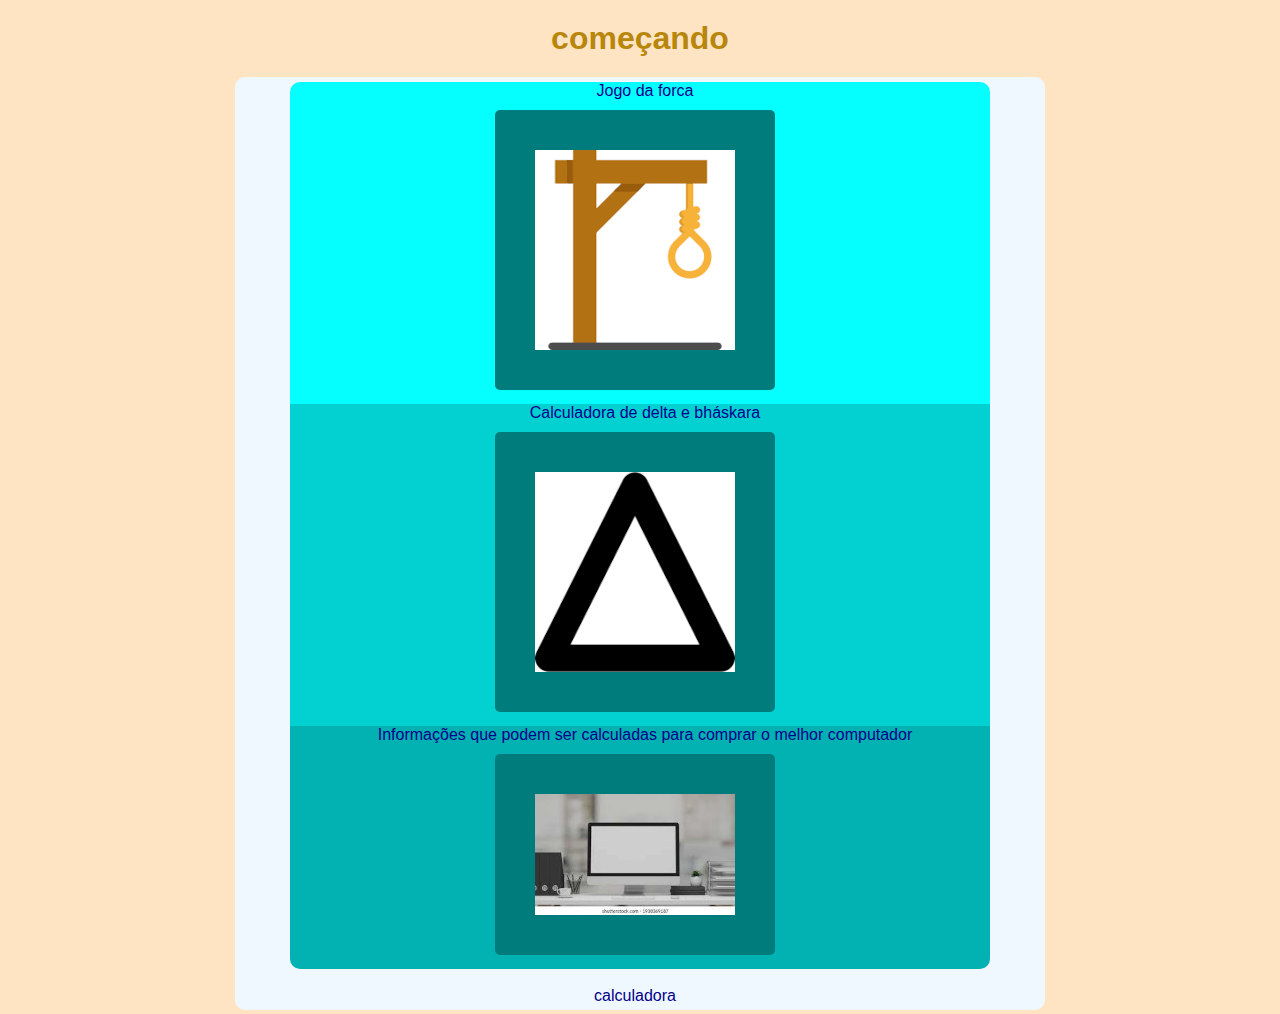
==== index.html @ 1fd127b1 "fazendo" ====
<!DOCTYPE html>
<html lang="pt-br">
<head>
    <meta charset="UTF-8">
    <meta http-equiv="X-UA-Compatible" content="IE=edge">
    <meta name="viewport" content="width=device-width, initial-scale=1.0">
    <title>Portfólio</title>
    <link rel="stylesheet" href="principal.css">
    <script async src="https://pagead2.googlesyndication.com/pagead/js/adsbygoogle.js?client=ca-pub-2045254515591408"
     crossorigin="anonymous"></script>
</head>
<body>
    <header>
        <h1>começando</h1>
    </header>
    <section>
        <div id="outros">
            <div id="img1">
                <a href="projeto-forca/index.html" target="_blank">Jogo da forca <br> <img src="imagensp/forca.png" alt=""></a>  <br>
            </div>
            <div id="img2">
                <a href="projeto-delta/index.html" target="_blank">Calculadora de delta e bháskara <br> <img src="imagensp/delta.png" alt=""></a> <br>
            </div>
            <div id="img3">
                <a href="projeto computador/index.html" target="_blank">Informações que podem ser calculadas para comprar o melhor computador <br> <img src="imagensp/computador.jpg" alt=""></a>
            </div>
            <div id="im4">
                <a href="projeto-calculadora/index.html" target="_blank"> <br> calculadora<img src="" alt=""></a>
            </div>
        </div>
    </section>
    <footer>

    </footer>
</body>
</html>
---- principal.css ----
@charset "UTF-8";

*{
    margin: 0px;
    padding: 0px;
}
body{
    font-family: Arial, Helvetica, sans-serif;
    background-color: bisque;
    color: darkgoldenrod;
}
header{
    text-align: center;
    display: block;
}
header > h1{
    padding: 20px;
}
section{
    max-width: 800px;
    min-width: none;
    border-radius: 10px;
    padding: 5px;
    background-color: aliceblue;
    margin: auto;
    text-align: center;
}
div#outros{
    
    text-align: center;
}
div#img1{
    background-color: rgb(5, 255, 255);
    margin: auto;
    max-width: 700px;
    border-top-left-radius: 10px;
    border-top-right-radius: 10px;
}
div#img1 > a > img{
    
    margin: 10px;
    padding: 40px;
    border-radius: 5px;
    background-color: rgb(0, 124, 124);
   
}

div#img2{
    background-color: rgb(3, 209, 209);
    margin: auto;
    max-width: 700px;
}
div#img2 > a > img{
    margin: 10px;
    padding: 40px;
    border-radius: 5px;
    background-color: rgb(0, 124, 124);
}
div#img3{
    background-color: rgb(2, 177, 177);
    margin: auto;
    max-width: 700px;
    border-bottom-right-radius: 10px;
    border-bottom-left-radius: 10px;
}
div#img3 > a > img{
    margin: 10px;
    padding: 40px;
    border-radius: 5px;
    background-color: rgb(0, 124, 124);
}
a{
    text-decoration: none;
    padding: 10px;
    line-height: 15px;
    color: darkblue;
}
a:hover{
    color: darkred;
}
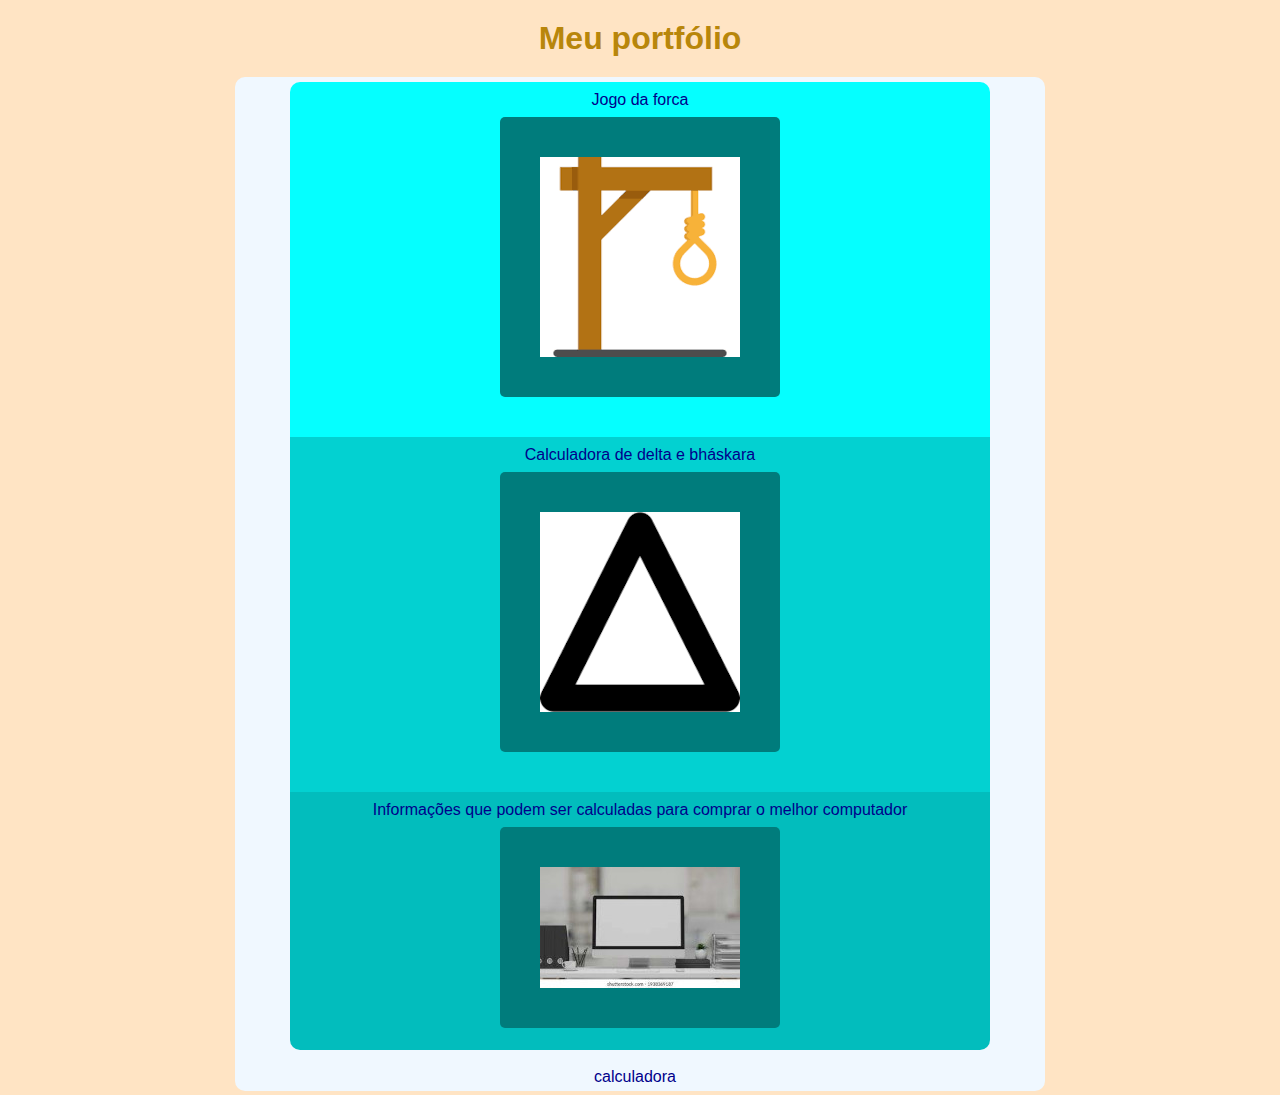
==== commit ddae9eca: "fazendo" ====
--- a/index.html
+++ b/index.html
@@ -11,7 +11,7 @@
 </head>
 <body>
     <header>
-        <h1>começando</h1>
+        <h1>Meu portfólio</h1>
     </header>
     <section>
         <div id="outros">
--- a/principal.css
+++ b/principal.css
@@ -44,6 +44,9 @@
     background-color: rgb(0, 124, 124);
    
 }
+div#img1 > a{
+    display: block;
+}
 
 div#img2{
     background-color: rgb(3, 209, 209);
@@ -56,8 +59,11 @@
     border-radius: 5px;
     background-color: rgb(0, 124, 124);
 }
+div#img2 > a{
+    display: block;
+}
 div#img3{
-    background-color: rgb(2, 177, 177);
+    background-color: rgb(2, 189, 189);
     margin: auto;
     max-width: 700px;
     border-bottom-right-radius: 10px;
@@ -69,6 +75,9 @@
     border-radius: 5px;
     background-color: rgb(0, 124, 124);
 }
+div#img3 > a{
+    display: block;
+}
 a{
     text-decoration: none;
     padding: 10px;
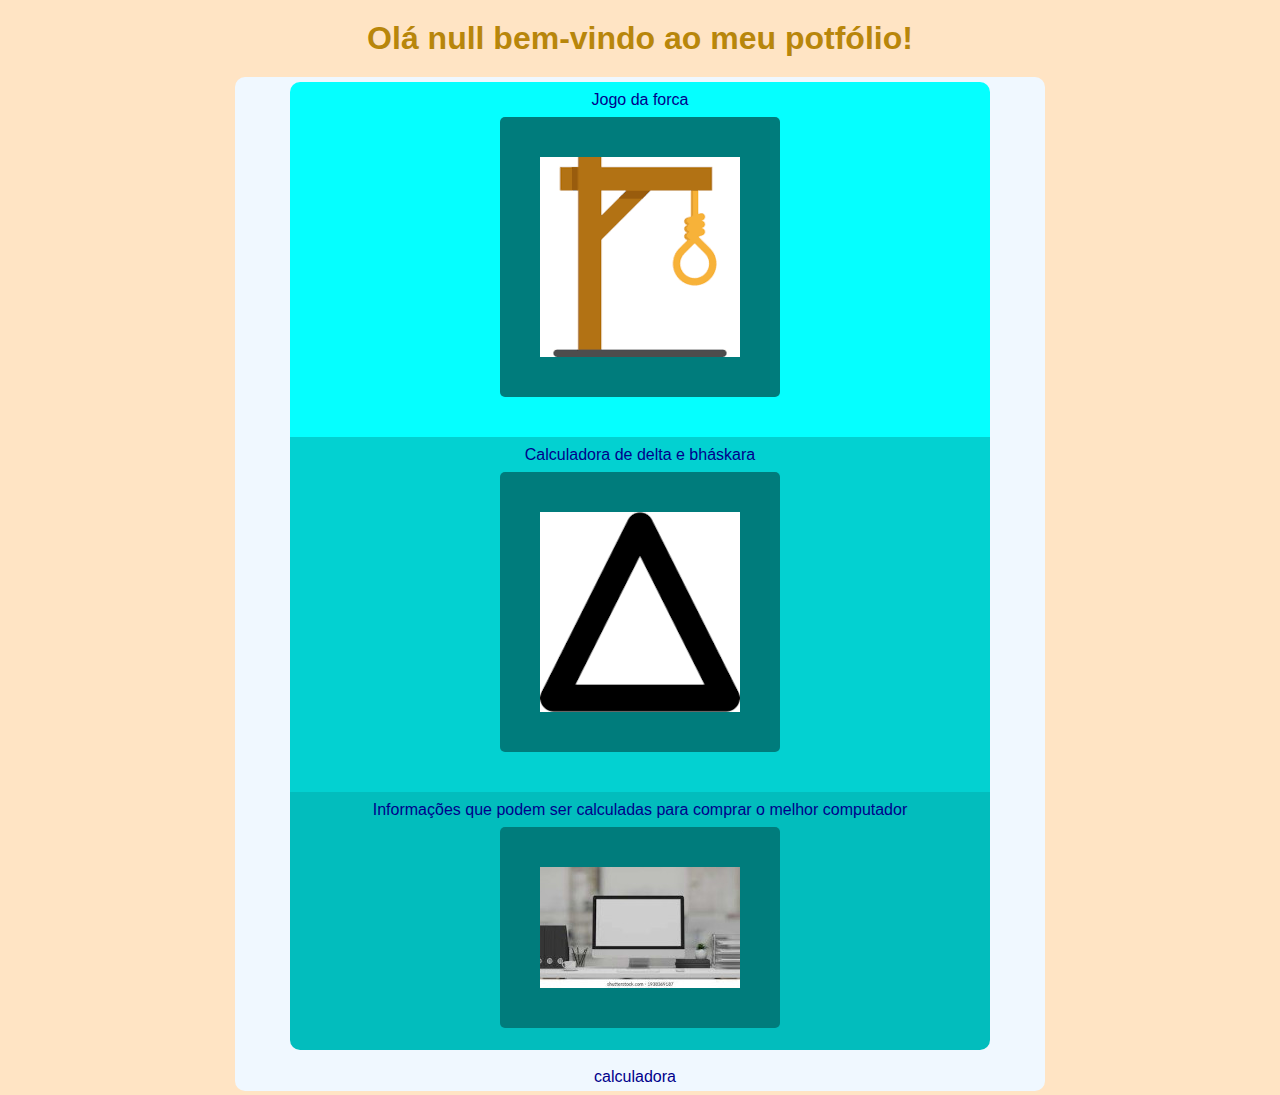
==== commit d4c0d1f7: "fazendo" ====
--- a/index.html
+++ b/index.html
@@ -11,7 +11,7 @@
 </head>
 <body>
     <header>
-        <h1>Meu portfólio</h1>
+        <h1 id="titulo">Meu portfólio</h1>
     </header>
     <section>
         <div id="outros">
@@ -33,4 +33,5 @@
 
     </footer>
 </body>
+<script src="interaçao.js"></script>
 </html>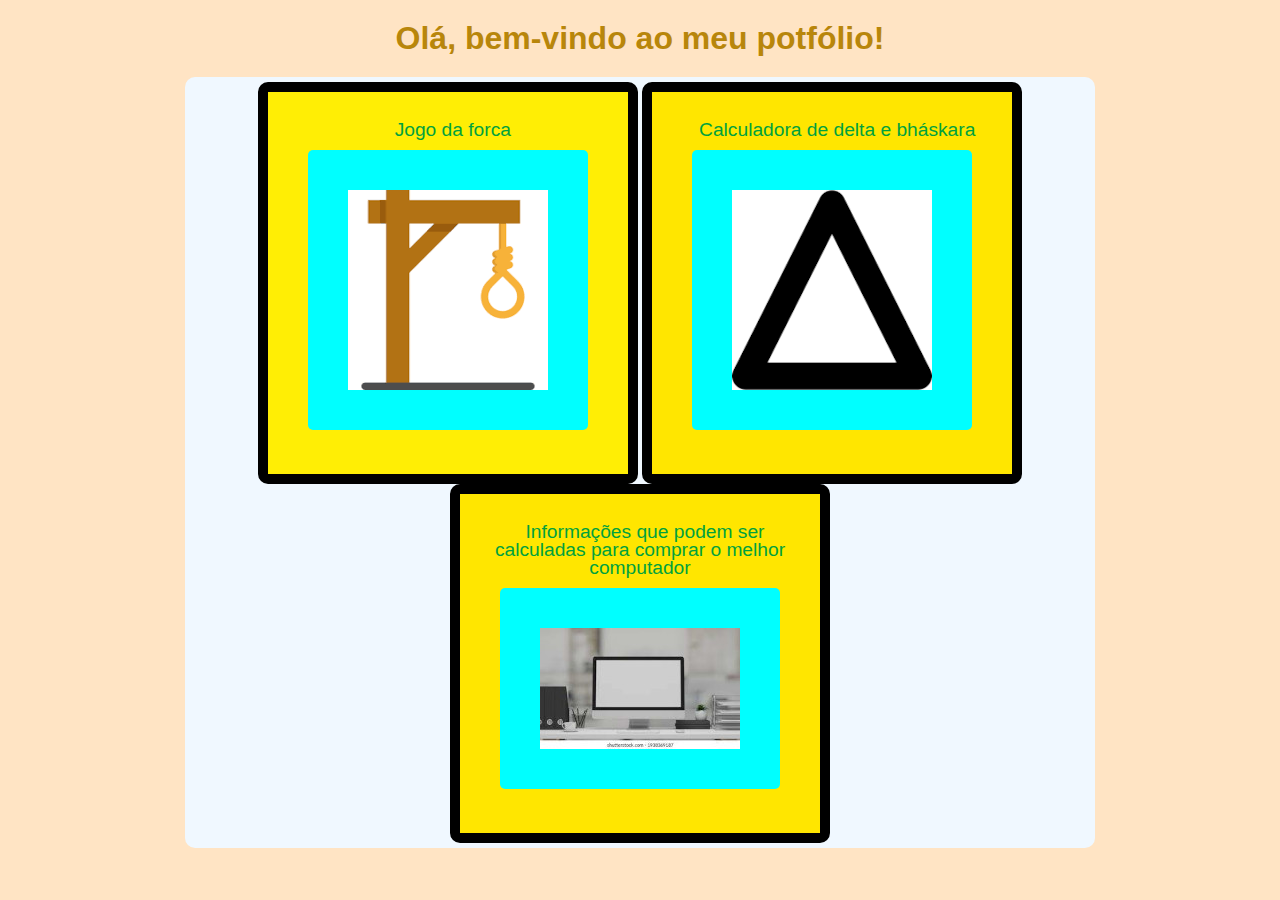
==== commit add7ff14: "fazendo" ====
--- a/index.html
+++ b/index.html
@@ -11,7 +11,7 @@
 </head>
 <body>
     <header>
-        <h1 id="titulo">Meu portfólio</h1>
+        <h1 id="titulo">Olá, bem-vindo ao meu portfólio!</h1>
     </header>
     <section>
         <div id="outros">
@@ -24,9 +24,6 @@
             <div id="img3">
                 <a href="projeto computador/index.html" target="_blank">Informações que podem ser calculadas para comprar o melhor computador <br> <img src="imagensp/computador.jpg" alt=""></a>
             </div>
-            <div id="im4">
-                <a href="projeto-calculadora/index.html" target="_blank"> <br> calculadora<img src="" alt=""></a>
-            </div>
         </div>
     </section>
     <footer>
--- a/principal.css
+++ b/principal.css
@@ -4,6 +4,7 @@
     margin: 0px;
     padding: 0px;
 }
+@media screen and (min-width: 500px) and (max-width: 10000px) {
 body{
     font-family: Arial, Helvetica, sans-serif;
     background-color: bisque;
@@ -13,11 +14,15 @@
     text-align: center;
     display: block;
 }
+div{
+    display: inline-block;
+    
+}
 header > h1{
     padding: 20px;
 }
 section{
-    max-width: 800px;
+    max-width: 900px;
     min-width: none;
     border-radius: 10px;
     padding: 5px;
@@ -30,60 +35,75 @@
     text-align: center;
 }
 div#img1{
-    background-color: rgb(5, 255, 255);
+    background-color: rgb(255, 238, 5);
     margin: auto;
-    max-width: 700px;
-    border-top-left-radius: 10px;
-    border-top-right-radius: 10px;
+    max-width: 300px;
+    border-radius: 10px;
+    padding: 30px;
+    border: 10px solid black;
 }
 div#img1 > a > img{
     
     margin: 10px;
     padding: 40px;
     border-radius: 5px;
-    background-color: rgb(0, 124, 124);
+    background-color: rgb(0, 255, 255);
    
 }
 div#img1 > a{
-    display: block;
+    
 }
 
 div#img2{
-    background-color: rgb(3, 209, 209);
+    background-color: rgb(255, 230, 0);
     margin: auto;
-    max-width: 700px;
+    width: 300px;
+    padding: 30px;
+    border-radius: 10px;
+    border: 10px solid black;
 }
 div#img2 > a > img{
     margin: 10px;
     padding: 40px;
     border-radius: 5px;
-    background-color: rgb(0, 124, 124);
+    background-color: rgb(0, 255, 255);
 }
 div#img2 > a{
-    display: block;
+    
 }
 div#img3{
-    background-color: rgb(2, 189, 189);
+    background-color: rgb(255, 230, 0);
     margin: auto;
-    max-width: 700px;
-    border-bottom-right-radius: 10px;
-    border-bottom-left-radius: 10px;
+    max-width: 300px;
+    border-radius: 10px;
+    padding: 30px;
+    border: 10px solid black;
 }
 div#img3 > a > img{
     margin: 10px;
     padding: 40px;
     border-radius: 5px;
-    background-color: rgb(0, 124, 124);
+    background-color: rgb(0, 255, 255);
 }
 div#img3 > a{
-    display: block;
+    
 }
 a{
     text-decoration: none;
     padding: 10px;
     line-height: 15px;
-    color: darkblue;
+    font-size: 1.2em;
+    color: rgb(0, 161, 62);
 }
 a:hover{
     color: darkred;
 }
+}
+
+
+
+@media screen and (min-width: 0px) and (max-width: 499px) {
+    body{
+        background-color: brown;
+    }
+}
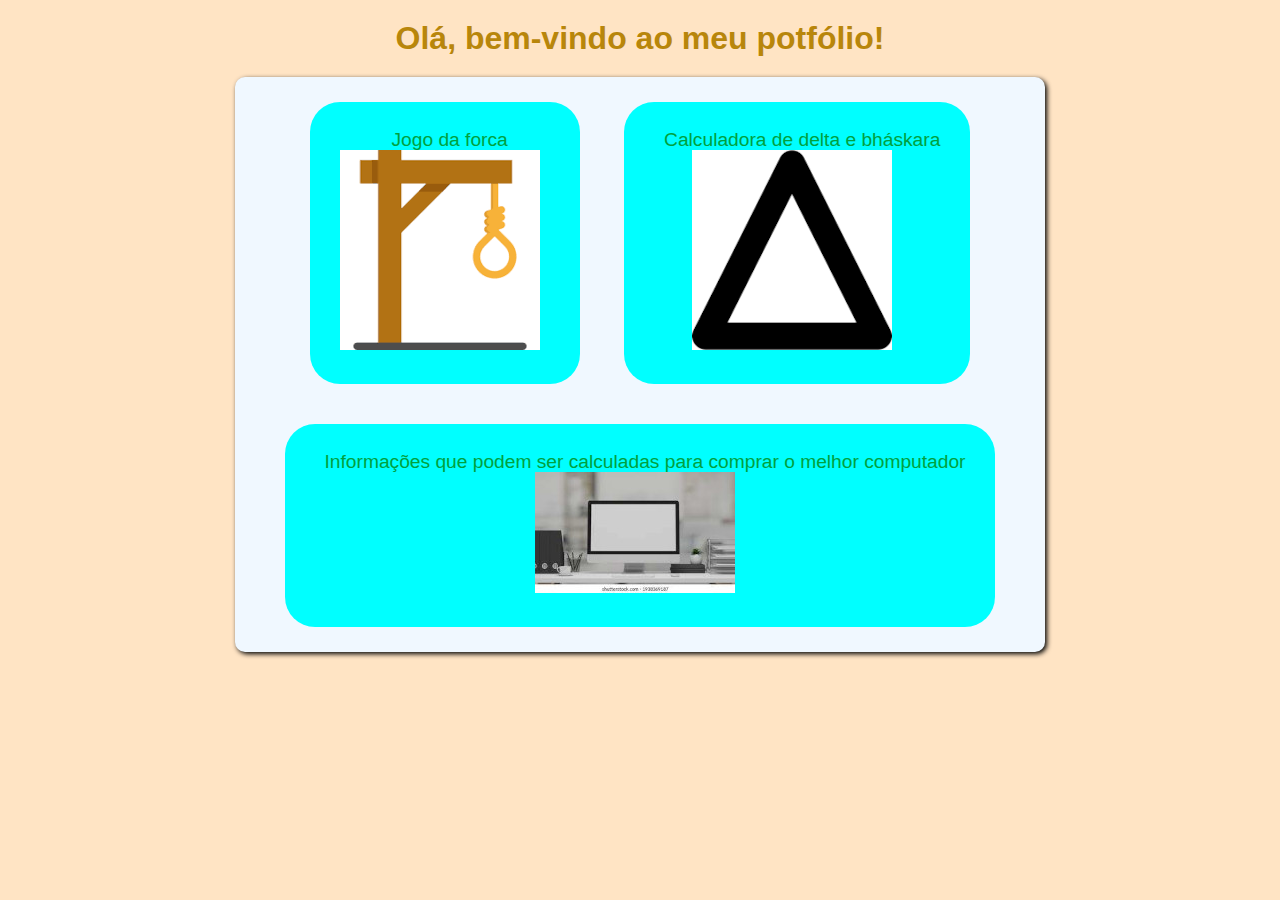
==== commit aff57f40: "fazendo" ====
--- a/index.html
+++ b/index.html
@@ -8,6 +8,7 @@
     <link rel="stylesheet" href="principal.css">
     <script async src="https://pagead2.googlesyndication.com/pagead/js/adsbygoogle.js?client=ca-pub-2045254515591408"
      crossorigin="anonymous"></script>
+     <link rel="shortcut icon" href="favicon.ico" type="image/x-icon">
 </head>
 <body>
     <header>
--- a/principal.css
+++ b/principal.css
@@ -4,7 +4,7 @@
     margin: 0px;
     padding: 0px;
 }
-@media screen and (min-width: 500px) and (max-width: 10000px) {
+@media screen and (min-width: 655px) and (max-width: 10000px) {
 body{
     font-family: Arial, Helvetica, sans-serif;
     background-color: bisque;
@@ -22,71 +22,39 @@
     padding: 20px;
 }
 section{
-    max-width: 900px;
+    max-width: 800px;
     min-width: none;
     border-radius: 10px;
     padding: 5px;
     background-color: aliceblue;
     margin: auto;
     text-align: center;
+    box-shadow: 2px 2px 5px black;
 }
-div#outros{
-    
-    text-align: center;
+a{
+    color: rgb(0, 161, 62);
+    text-decoration: none;
+    font-size: 1.1em;
+    padding: 10px;
+    line-height: 20px;
 }
 div#img1{
-    background-color: rgb(255, 238, 5);
-    margin: auto;
-    max-width: 300px;
-    border-radius: 10px;
+    background-color: rgb(0, 255, 255);
     padding: 30px;
-    border: 10px solid black;
+    margin: 20px;
+    border-radius: 30px;
 }
-div#img1 > a > img{
-    
-    margin: 10px;
-    padding: 40px;
-    border-radius: 5px;
+div#img2{
     background-color: rgb(0, 255, 255);
-   
-}
-div#img1 > a{
-    
-}
-
-div#img2{
-    background-color: rgb(255, 230, 0);
-    margin: auto;
-    width: 300px;
     padding: 30px;
-    border-radius: 10px;
-    border: 10px solid black;
-}
-div#img2 > a > img{
-    margin: 10px;
-    padding: 40px;
-    border-radius: 5px;
-    background-color: rgb(0, 255, 255);
-}
-div#img2 > a{
-    
+    margin: 20px;
+    border-radius: 30px;
 }
 div#img3{
-    background-color: rgb(255, 230, 0);
-    margin: auto;
-    max-width: 300px;
-    border-radius: 10px;
+    background-color: rgb(0, 255, 255);
     padding: 30px;
-    border: 10px solid black;
-}
-div#img3 > a > img{
-    margin: 10px;
-    padding: 40px;
-    border-radius: 5px;
-    background-color: rgb(0, 255, 255);
-}
-div#img3 > a{
-    
+    margin: 20px;
+    border-radius: 30px;
 }
 a{
     text-decoration: none;
@@ -102,8 +70,55 @@
 
 
 
-@media screen and (min-width: 0px) and (max-width: 499px) {
+@media screen and (min-width: 0px) and (max-width: 650px) {
     body{
-        background-color: brown;
+        background-color: bisque;
+        font-family: Arial, Helvetica, sans-serif;
     }
+    header{
+        text-align: center;
+    }
+    h1{
+        color: darkgoldenrod;
+        font-size: 25px;
+        padding: 10px;
+        
+    }
+    section{
+        max-width: 350px;
+        min-width: none;
+        border-radius: 10px;
+        padding: 5px;
+        background-color: aliceblue;
+        margin: auto;
+        text-align: center;
+        box-shadow: 2px 2px 5px black;
+    }
+    a{
+        color: rgb(0, 161, 62);
+        text-decoration: none;
+        font-size: 1.1em;
+        padding: 10px;
+        line-height: 20px;
+    }
+    div#img1{
+        background-color: rgb(0, 255, 255);
+        padding: 30px;
+        margin: 20px;
+        border-radius: 30px;
+    }
+    div#img2{
+        background-color: rgb(0, 255, 255);
+        padding: 30px;
+        margin: 20px;
+        border-radius: 30px;
+    }
+    div#img3{
+        background-color: rgb(0, 255, 255);
+        padding: 30px;
+        margin: 20px;
+        border-radius: 30px;
+    }
+
+
 }
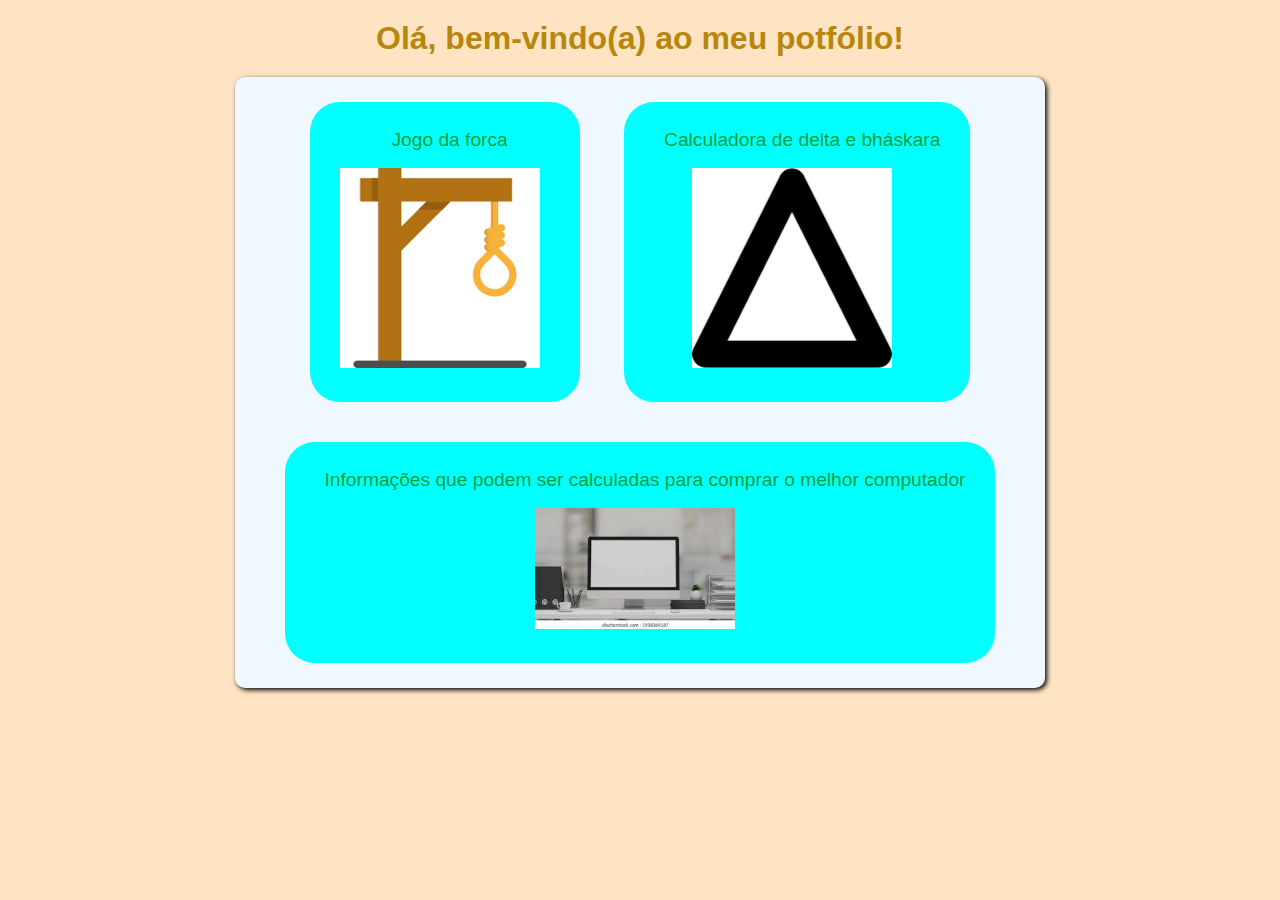
==== commit 1a7b590b: "fazendo" ====
--- a/index.html
+++ b/index.html
@@ -17,13 +17,13 @@
     <section>
         <div id="outros">
             <div id="img1">
-                <a href="projeto-forca/index.html" target="_blank">Jogo da forca <br> <img src="imagensp/forca.png" alt=""></a>  <br>
+                <a href="projeto-forca/index.html" target="_blank">Jogo da forca <br> <br> <img src="imagensp/forca.png" alt=""></a>  <br>
             </div>
             <div id="img2">
-                <a href="projeto-delta/index.html" target="_blank">Calculadora de delta e bháskara <br> <img src="imagensp/delta.png" alt=""></a> <br>
+                <a href="projeto-delta/index.html" target="_blank">Calculadora de delta e bháskara <br> <br> <img src="imagensp/delta.png" alt=""></a> <br>
             </div>
             <div id="img3">
-                <a href="projeto computador/index.html" target="_blank">Informações que podem ser calculadas para comprar o melhor computador <br> <img src="imagensp/computador.jpg" alt=""></a>
+                <a href="projeto computador/index.html" target="_blank">Informações que podem ser calculadas para comprar o melhor computador <br> <br> <img src="imagensp/computador.jpg" alt=""></a>
             </div>
         </div>
     </section>
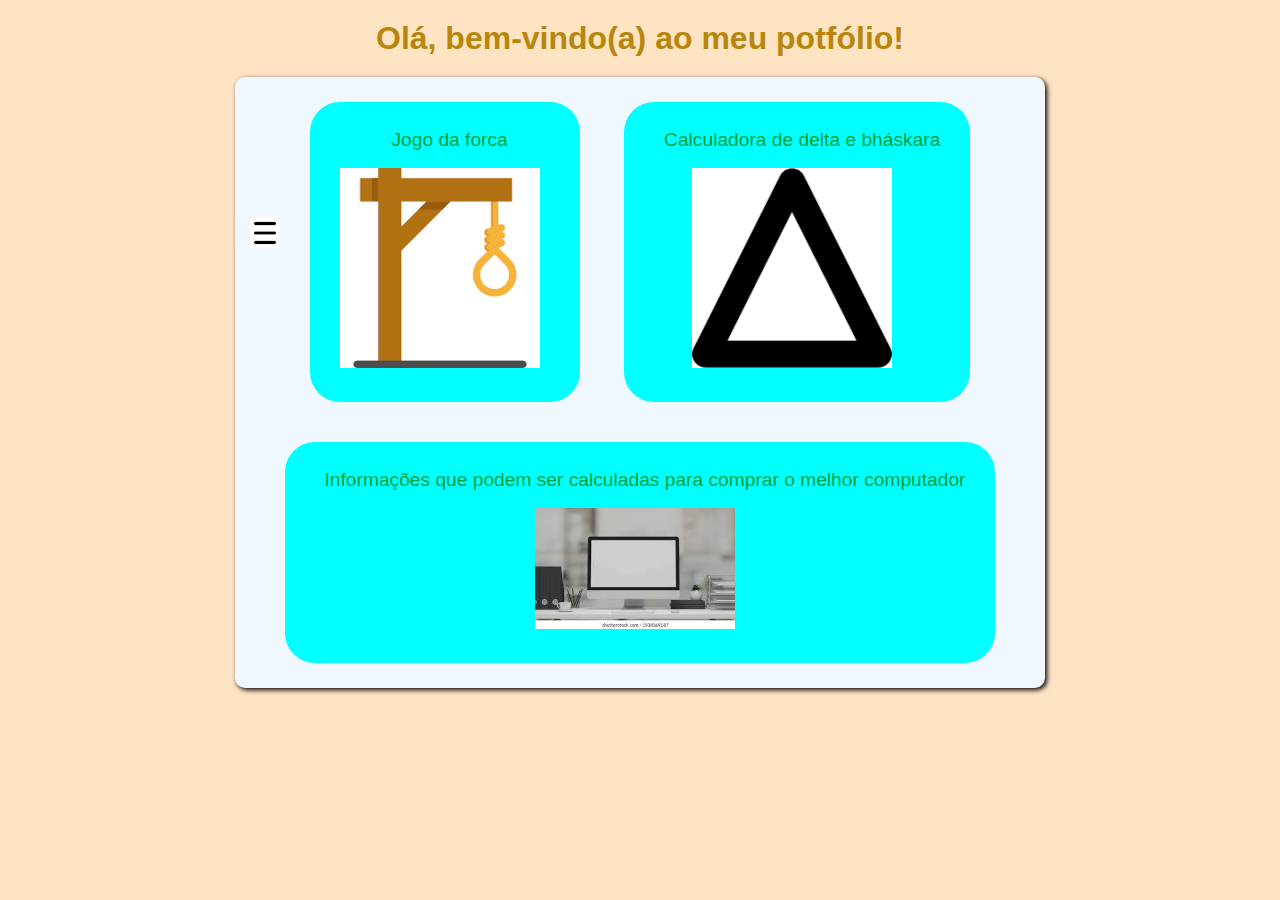
==== commit 6275fc5f: "fazendo" ====
--- a/index.html
+++ b/index.html
@@ -14,7 +14,14 @@
     <header>
         <h1 id="titulo">Olá, bem-vindo ao meu portfólio!</h1>
     </header>
-    <section>
+     <div id="menu" class="menu1" onclick="menu()">
+            <img src="menu.png" alt="menu">
+        </div>
+        <div id="item" class="menu1">
+            <p><a href="sobremim.html" target="_blank">Sobre mim</a></p>
+            <p><a href="https://github.com/rafaelgucky" target="_blank">GitHub</a></p>
+        </div>
+    <section id="tudo" onclick="fecha()">
         <div id="outros">
             <div id="img1">
                 <a href="projeto-forca/index.html" target="_blank">Jogo da forca <br> <br> <img src="imagensp/forca.png" alt=""></a>  <br>
--- a/principal.css
+++ b/principal.css
@@ -21,7 +21,7 @@
 header > h1{
     padding: 20px;
 }
-section{
+section#tudo{
     max-width: 800px;
     min-width: none;
     border-radius: 10px;
@@ -66,11 +66,51 @@
 a:hover{
     color: darkred;
 }
+div#menu{
+    position: absolute;
+    top: 50%;
+    left: 50%;
+    padding: 5px;
+    transform: translate(-1000%, -550%);
+    border-radius: 10px;
+    margin: 5px;
+    cursor: pointer;
+}
+div#item{
+position: absolute;
+top: 50%;
+left: 50%;
+transform: translate(-320%, -250%);
+background-color: lightyellow;
+padding: 5px;
+line-height: 35px;
+border-radius: 5px;
+display: none;
+}
 }
 
-
-
 @media screen and (min-width: 0px) and (max-width: 650px) {
+    div#menu{
+        position: absolute;
+        top: 50%;
+        left: 50%;
+        padding: 5px;
+        transform: translate(-470%, -600%);
+        border-radius: 10px;
+        margin: 5px;
+        cursor: pointer;
+    }
+    div#item{
+    position: absolute;
+    top: 50%;
+    left: 50%;
+    transform: translate(-150%, -270%);
+    background-color: lightyellow;
+    padding: 5px;
+    line-height: 35px;
+    border-radius: 5px;
+    display: none;
+    }
     body{
         background-color: bisque;
         font-family: Arial, Helvetica, sans-serif;
